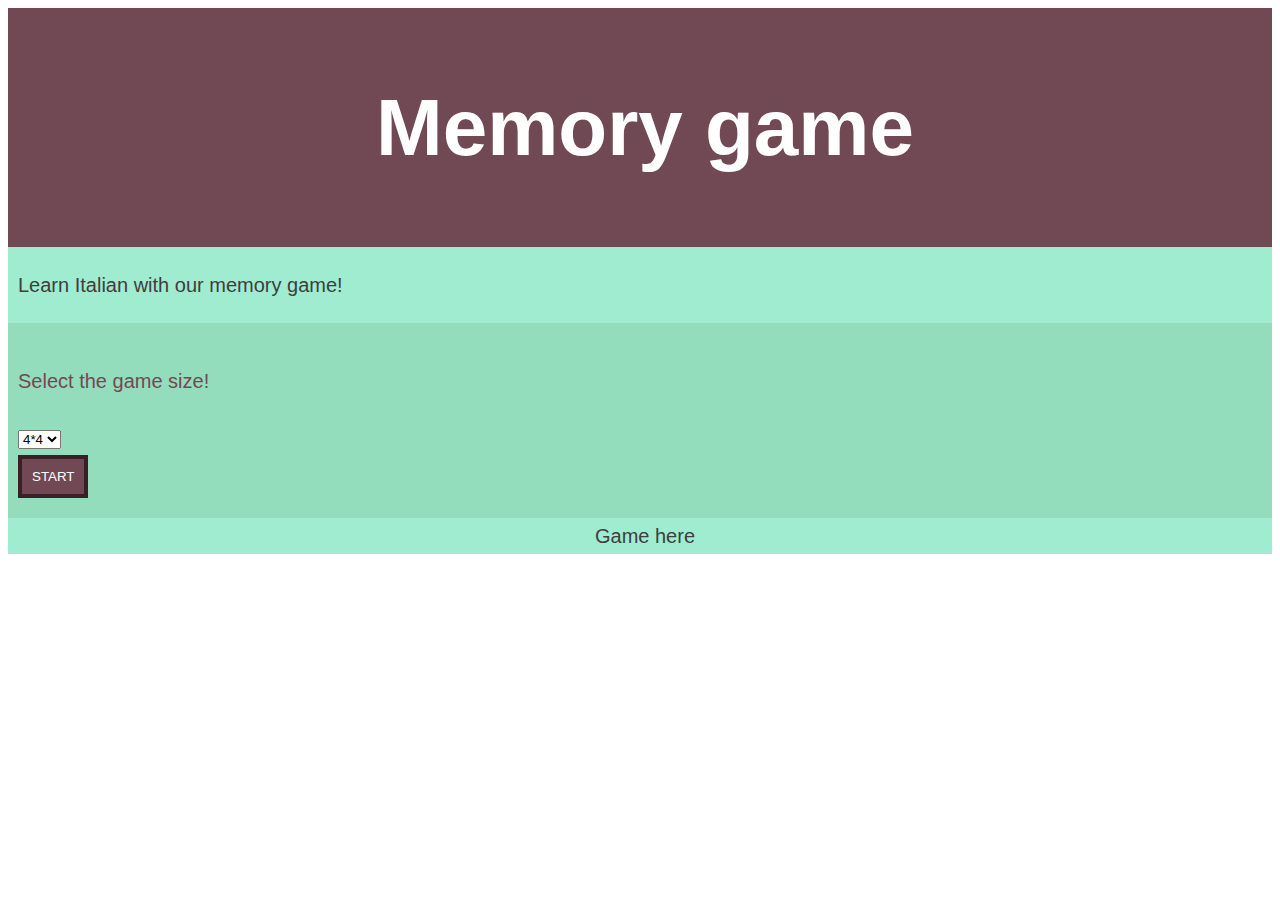
==== index.html @ 039d5519 "Merge origin/master" ====
<!DOCTYPE html>
<!--
To change this license header, choose License Headers in Project Properties.
To change this template file, choose Tools | Templates
and open the template in the editor.
-->
<html>
    <head>
        <title>MemoryGame</title>
        <meta charset="UTF-8">
        <meta name="viewport" content="width=device-width, initial-scale=1.0">
        <script src="Js/myJS.js"></script>
        <link rel="stylesheet" href="css/style.css">

    </head>
    <body>
        <div class="container-fluid bg-1 text-center title"><h1>Memory game</h1></div>
         <div class= "description bg-2 container-fluid">Learn Italian with our memory game!</div>
         <div class= "size_class bg-3 container-fluid">
             <p>Select the game size! </p>
             <select id="size">
                 <option value="4">4*4</option>
                 <option value="5">5*5</option>
                 <option value="6">6*6</option>
                 <option value="7">7*7</option>
                 <option value="8">8*8</option>
             </select>
             <br><button  class="button-1" onclick ="tableCreate()">Start</button>
         </div>
         <div class="game bg-2 text-center">
             Game here
             <div class="table">

                 <table id="table">
                    
                 </table>
             </div>
             
             
         </div> 
         
         
    </body>
   
</html>
---- css/style.css ----
/*
To change this license header, choose License Headers in Project Properties.
To change this template file, choose Tools | Templates
and open the template in the editor.
*/

body {
    font: 20px Verdana, sans-serif;
    line-height: 1.8;
    color: #88bb92;
}

.bg-1 {
    background-color: #714955; /* Red */
    color: #ffffff;
}

.bg-2 {
    background-color: #a0ecd0; /* Light green */
    color: #3e3e3e;
    padding-left: 10px;
}

.bg-3 {
    background-color: #94ddbc; /* Sea green */
    color: #714955;
}

.container-fluid {
    padding-top: 20px;
    padding-bottom: 20px;
    padding-left: 10px;
  }
  
  .text-center {
      text-align: center;
  }
  
  .title {
      font: 40px Verdana, sans-serif;
  }
  
  .button-1 {
    color: #ffffff !important;
    text-transform: uppercase;
    text-decoration: none;
    background: #714955;
    padding: 10px;
    border: 4px solid #392027 !important;
    display: inline-block;
    transition: all 0.4s ease 0s;
}

.button-1:hover {
    color: #714955 !important;
    background: #ccf6e7;
    border-color: #ccf6e7 !important;
    transition: all 0.4s ease 0s;
}
  
  .margin {
      margin-bottom: 20px
      
  }
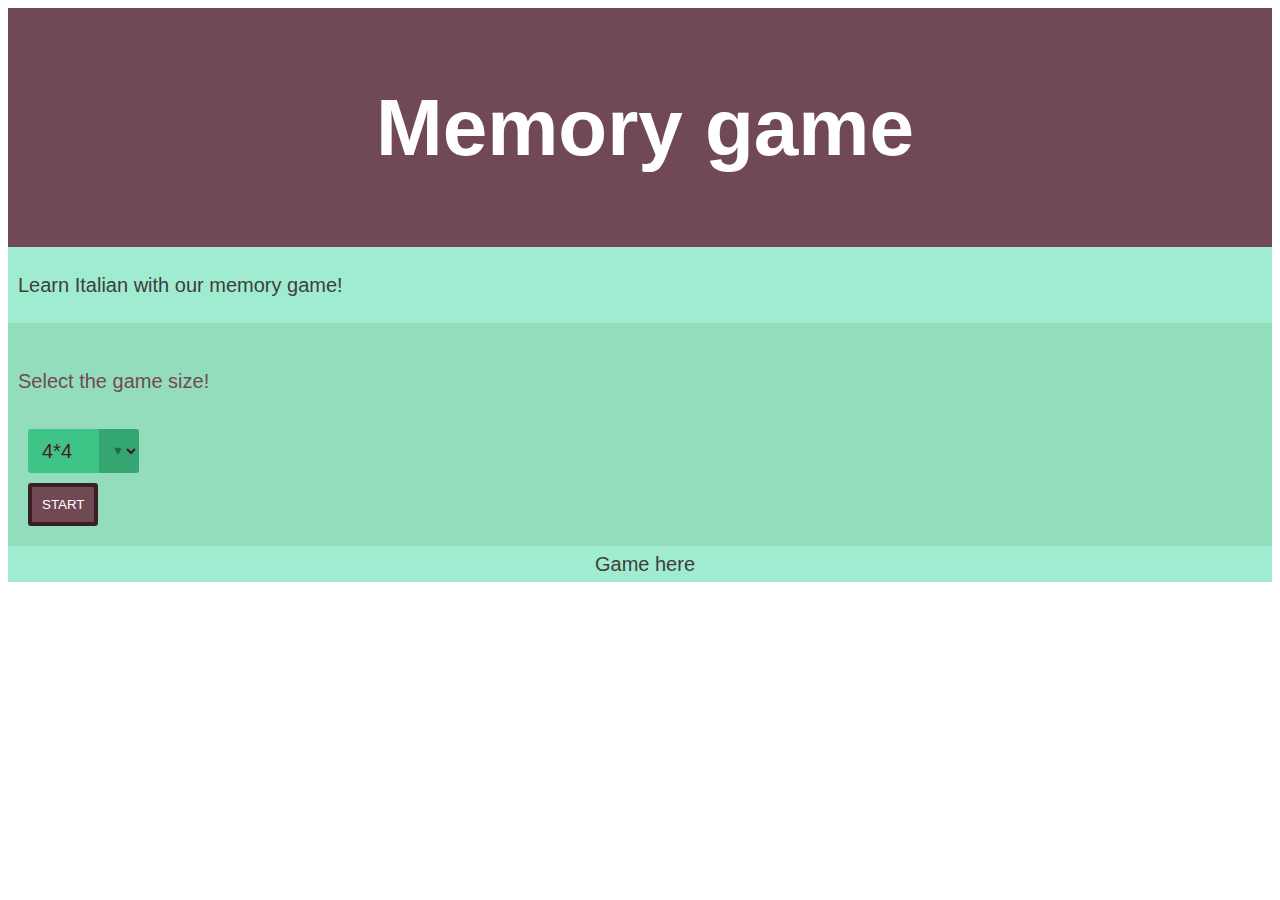
==== commit 3eb0619d: "Merge origin/master" ====
--- a/index.html
+++ b/index.html
@@ -18,6 +18,7 @@
          <div class= "description bg-2 container-fluid">Learn Italian with our memory game!</div>
          <div class= "size_class bg-3 container-fluid">
              <p>Select the game size! </p>
+             <span class="custom-dropdown">
              <select id="size">
                  <option value="4">4*4</option>
                  <option value="5">5*5</option>
@@ -25,6 +26,7 @@
                  <option value="7">7*7</option>
                  <option value="8">8*8</option>
              </select>
+             </span>
              <br><button  class="button-1" onclick ="tableCreate()">Start</button>
          </div>
          <div class="game bg-2 text-center">
--- a/css/style.css
+++ b/css/style.css
@@ -46,7 +46,9 @@
     text-decoration: none;
     background: #714955;
     padding: 10px;
+    margin-left: 10px;
     border: 4px solid #392027 !important;
+    border-radius: 3px;
     display: inline-block;
     transition: all 0.4s ease 0s;
 }
@@ -62,3 +64,67 @@
       margin-bottom: 20px
       
   }
+  
+  /*custom dropdown*/
+  
+  .custom-dropdown {
+  position: relative;
+  display: inline-block;
+  vertical-align: middle;
+  margin: 10px; /* demo only */
+}
+
+.custom-dropdown select {
+  background-color: #3ec487;
+  color: #4f1828;
+  font-size: inherit;
+  padding: .5em;
+  padding-right: 2.5em; 
+  border: 0;
+  margin: 0;
+  border-radius: 3px;
+  text-indent: 0.01px;
+  text-overflow: '';
+  -webkit-appearance: button; /* hide default arrow in chrome OSX */
+}
+
+.custom-dropdown::before,
+.custom-dropdown::after {
+  content: "";
+  position: absolute;
+  pointer-events: none;
+}
+
+.custom-dropdown::after { /*  Custom dropdown arrow */
+  content: "\25BC";
+  height: 1em;
+  font-size: .625em;
+  line-height: 1;
+  right: 1.2em;
+  top: 50%;
+  margin-top: -.5em;
+}
+
+.custom-dropdown::before { /*  Custom dropdown arrow cover */
+  width: 2em;
+  right: 0;
+  top: 0;
+  bottom: 0;
+  border-radius: 0 3px 3px 0;
+}
+
+.custom-dropdown select[disabled] {
+  color: rgba(0,0,0,.3);
+}
+
+.custom-dropdown select[disabled]::after {
+  color: rgba(0,0,0,.1);
+}
+
+.custom-dropdown::before {
+  background-color: rgba(0,0,0,.15);
+}
+
+.custom-dropdown::after {
+  color: rgba(0,0,0,.4);
+}
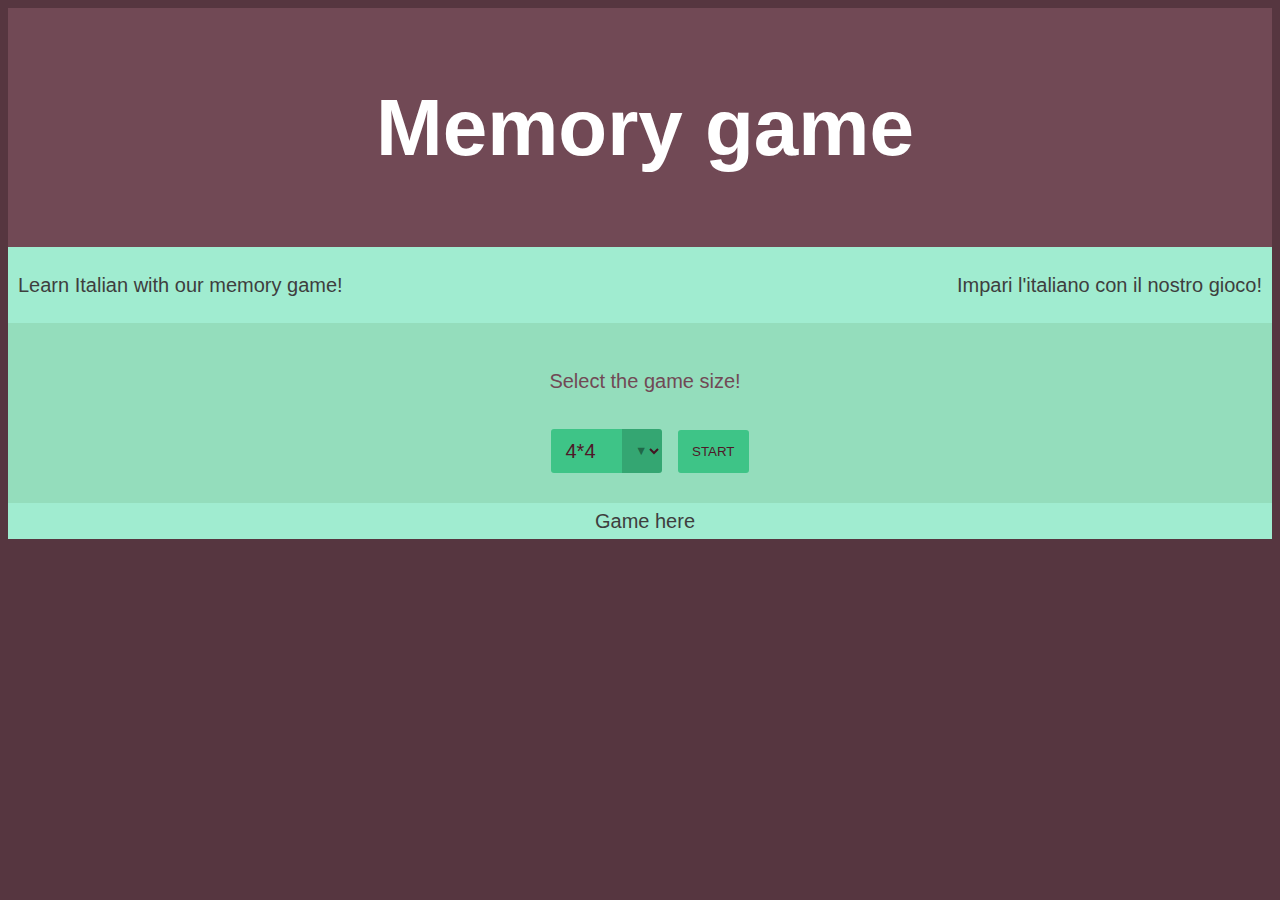
==== commit 7371ff75: "Merge origin/master" ====
--- a/index.html
+++ b/index.html
@@ -15,10 +15,12 @@
     </head>
     <body>
         <div class="container-fluid bg-1 text-center title"><h1>Memory game</h1></div>
-         <div class= "description bg-2 container-fluid">Learn Italian with our memory game!</div>
-         <div class= "size_class bg-3 container-fluid">
+         <div class= "description bg-2 container-fluid">Learn Italian with our memory game!
+         <div class="float-right margin-right">Impari l'italiano con il nostro gioco!</div>
+         </div>
+         <div class= "size_class bg-3 container-fluid text-center">
              <p>Select the game size! </p>
-             <span class="custom-dropdown">
+             <span class="custom-dropdown center">
              <select id="size">
                  <option value="4">4*4</option>
                  <option value="5">5*5</option>
@@ -27,7 +29,7 @@
                  <option value="8">8*8</option>
              </select>
              </span>
-             <br><button  class="button-1" onclick ="tableCreate()">Start</button>
+             <button  class="button-1" onclick ="tableCreate()">Start</button>
          </div>
          <div class="game bg-2 text-center">
              Game here
--- a/css/style.css
+++ b/css/style.css
@@ -6,6 +6,7 @@
 
 body {
     font: 20px Verdana, sans-serif;
+    background-color: #563640;
     line-height: 1.8;
     color: #88bb92;
 }
@@ -36,18 +37,25 @@
       text-align: center;
   }
   
+  .center{
+     
+  }
+  
   .title {
       font: 40px Verdana, sans-serif;
   }
   
+  .float-right{
+      float: right;
+  }
+  
   .button-1 {
-    color: #ffffff !important;
+    color: #4f1828 !important;
     text-transform: uppercase;
     text-decoration: none;
-    background: #714955;
+    background: #3ec487;
     padding: 10px;
-    margin-left: 10px;
-    border: 4px solid #392027 !important;
+    border: 4px solid #3ec487 !important;
     border-radius: 3px;
     display: inline-block;
     transition: all 0.4s ease 0s;
@@ -65,13 +73,18 @@
       
   }
   
+  .margin-right{
+      margin-right: 10px;
+  }
+  
   /*custom dropdown*/
   
   .custom-dropdown {
   position: relative;
   display: inline-block;
   vertical-align: middle;
-  margin: 10px; /* demo only */
+  margin: 10px;
+  text-align: center;
 }
 
 .custom-dropdown select {
@@ -79,7 +92,7 @@
   color: #4f1828;
   font-size: inherit;
   padding: .5em;
-  padding-right: 2.5em; 
+  padding-right: 2.5em;
   border: 0;
   margin: 0;
   border-radius: 3px;
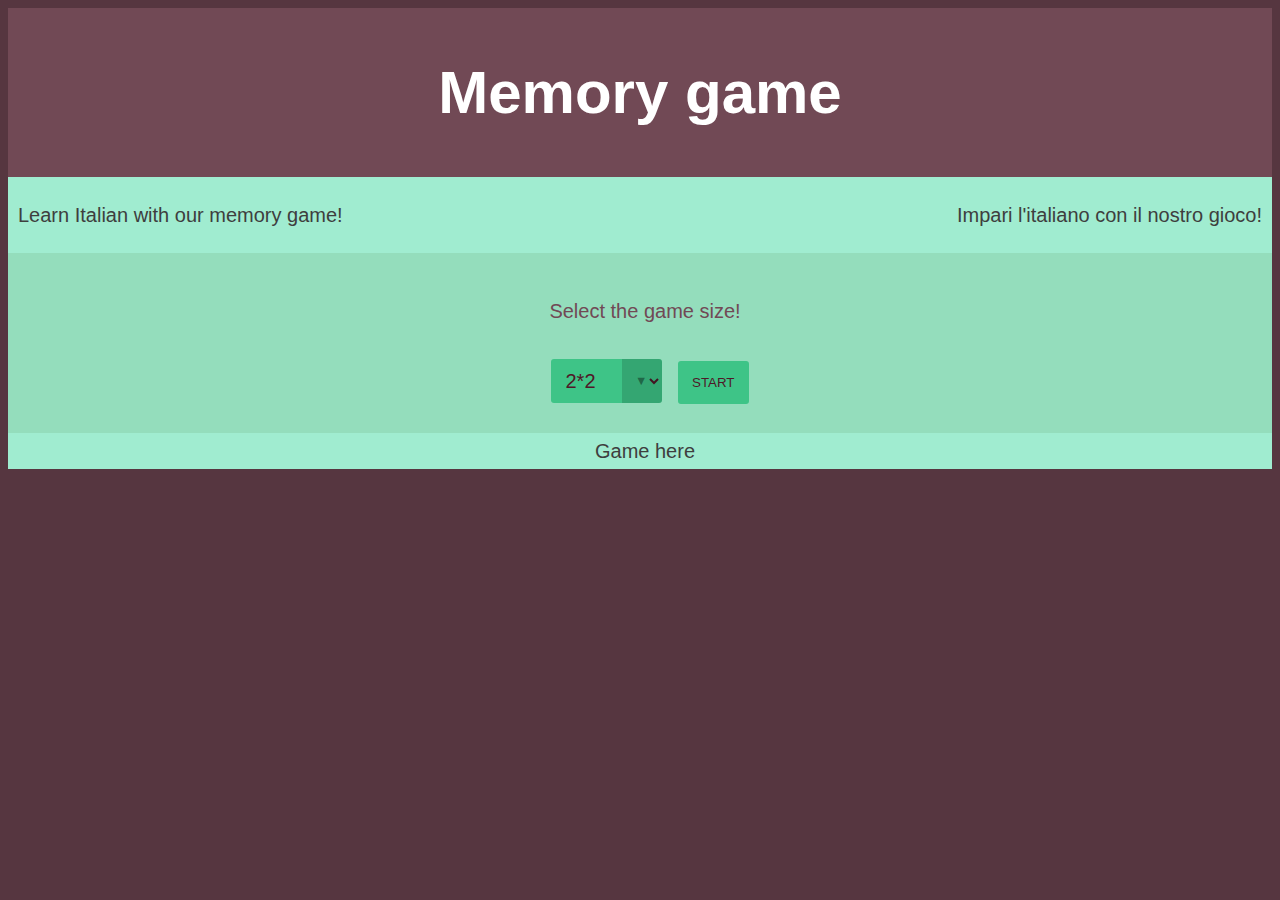
==== commit 7037006e: "Merge origin/master" ====
--- a/index.html
+++ b/index.html
@@ -14,7 +14,7 @@
 
     </head>
     <body>
-        <div class="container-fluid bg-1 text-center title"><h1>Memory game</h1></div>
+        <div class="container-top bg-1 text-center title"><h1>Memory game</h1></div>
          <div class= "description bg-2 container-fluid">Learn Italian with our memory game!
          <div class="float-right margin-right">Impari l'italiano con il nostro gioco!</div>
          </div>
@@ -22,21 +22,21 @@
              <p>Select the game size! </p>
              <span class="custom-dropdown center">
              <select id="size">
+                 <option value="2">2*2</option>
                  <option value="4">4*4</option>
-                 <option value="5">5*5</option>
                  <option value="6">6*6</option>
-                 <option value="7">7*7</option>
-                 <option value="8">8*8</option>
+                 
+                 
              </select>
              </span>
-             <button  class="button-1" onclick ="tableCreate()">Start</button>
+             <button  class="button-1" onclick ="wordsFiller(words)">Start</button>
          </div>
          <div class="game bg-2 text-center">
              Game here
              <div class="table">
 
                  <table id="table">
-                    
+                   
                  </table>
              </div>
              
--- a/css/style.css
+++ b/css/style.css
@@ -27,6 +27,11 @@
     color: #714955;
 }
 
+.container-top{
+    padding-top: 10px;
+    padding-bottom: 10px;
+}
+
 .container-fluid {
     padding-top: 20px;
     padding-bottom: 20px;
@@ -42,7 +47,7 @@
   }
   
   .title {
-      font: 40px Verdana, sans-serif;
+      font: 30px Verdana, sans-serif;
   }
   
   .float-right{
@@ -141,3 +146,18 @@
 .custom-dropdown::after {
   color: rgba(0,0,0,.4);
 }
+table{
+    border-collapse: collapse;
+    table-layout: fixed;
+    border: 1px solid black;
+    width: 100%;
+}
+.selected{
+    background-color: #3ec487;
+}
+.cell{
+    background-color: #714955;
+}
+.guessed{
+    background-color: gray;
+}
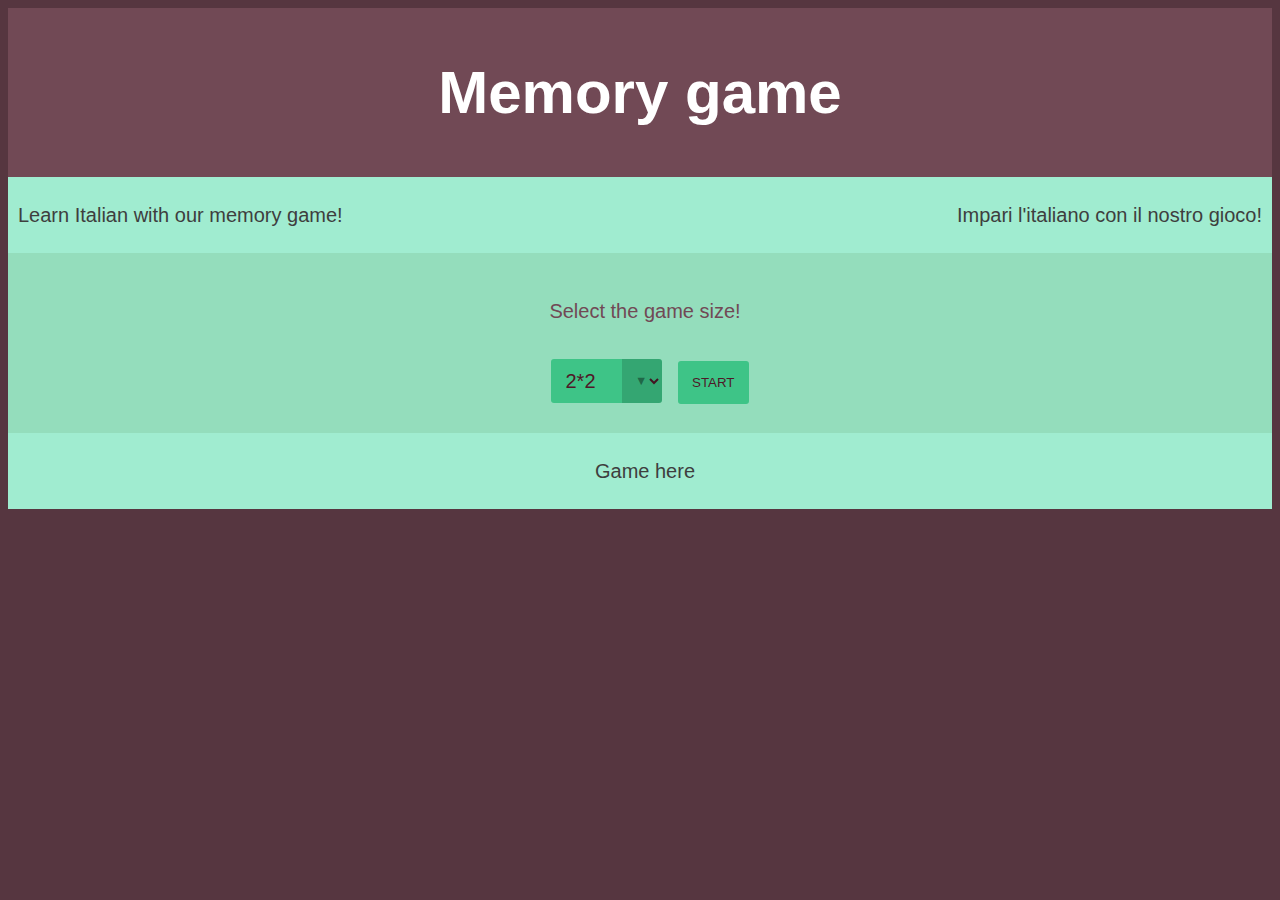
==== commit 46ada148: "Merge origin/master" ====
--- a/index.html
+++ b/index.html
@@ -31,7 +31,7 @@
              </span>
              <button  class="button-1" onclick ="wordsFiller(words)">Start</button>
          </div>
-         <div class="game bg-2 text-center">
+         <div class="game bg-2 text-center container-fluid">
              Game here
              <div class="table">
 
--- a/css/style.css
+++ b/css/style.css
@@ -146,11 +146,16 @@
 .custom-dropdown::after {
   color: rgba(0,0,0,.4);
 }
+
+/*table*/
+
 table{
     border-collapse: collapse;
     table-layout: fixed;
     border: 1px solid black;
-    width: 100%;
+    width: 60%;
+    margin-left: auto;
+    margin-right: auto;
 }
 .selected{
     background-color: #3ec487;
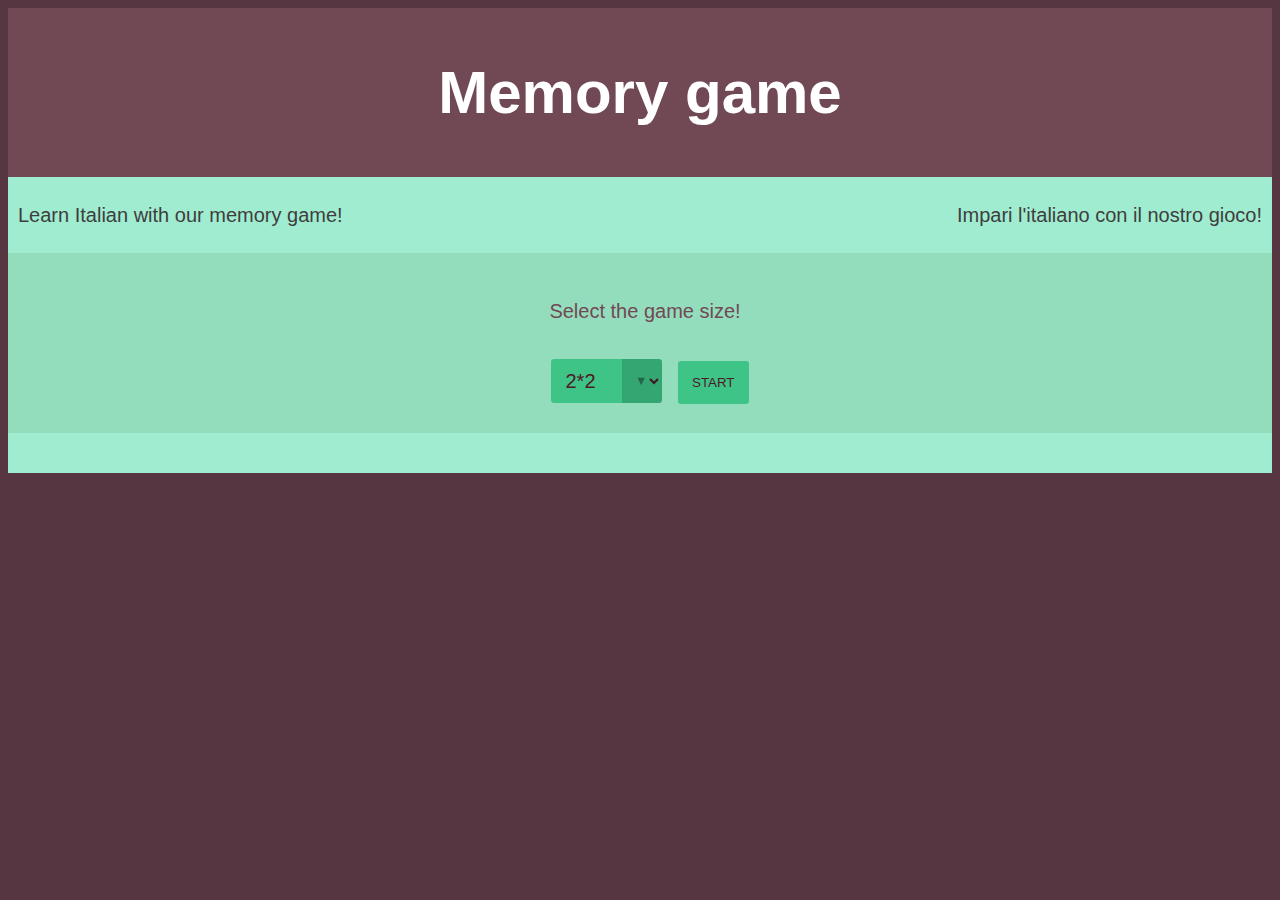
==== commit b2c31557: "Merge origin/master" ====
--- a/index.html
+++ b/index.html
@@ -32,7 +32,6 @@
              <button  class="button-1" onclick ="wordsFiller(words)">Start</button>
          </div>
          <div class="game bg-2 text-center container-fluid">
-             Game here
              <div class="table">
 
                  <table id="table">
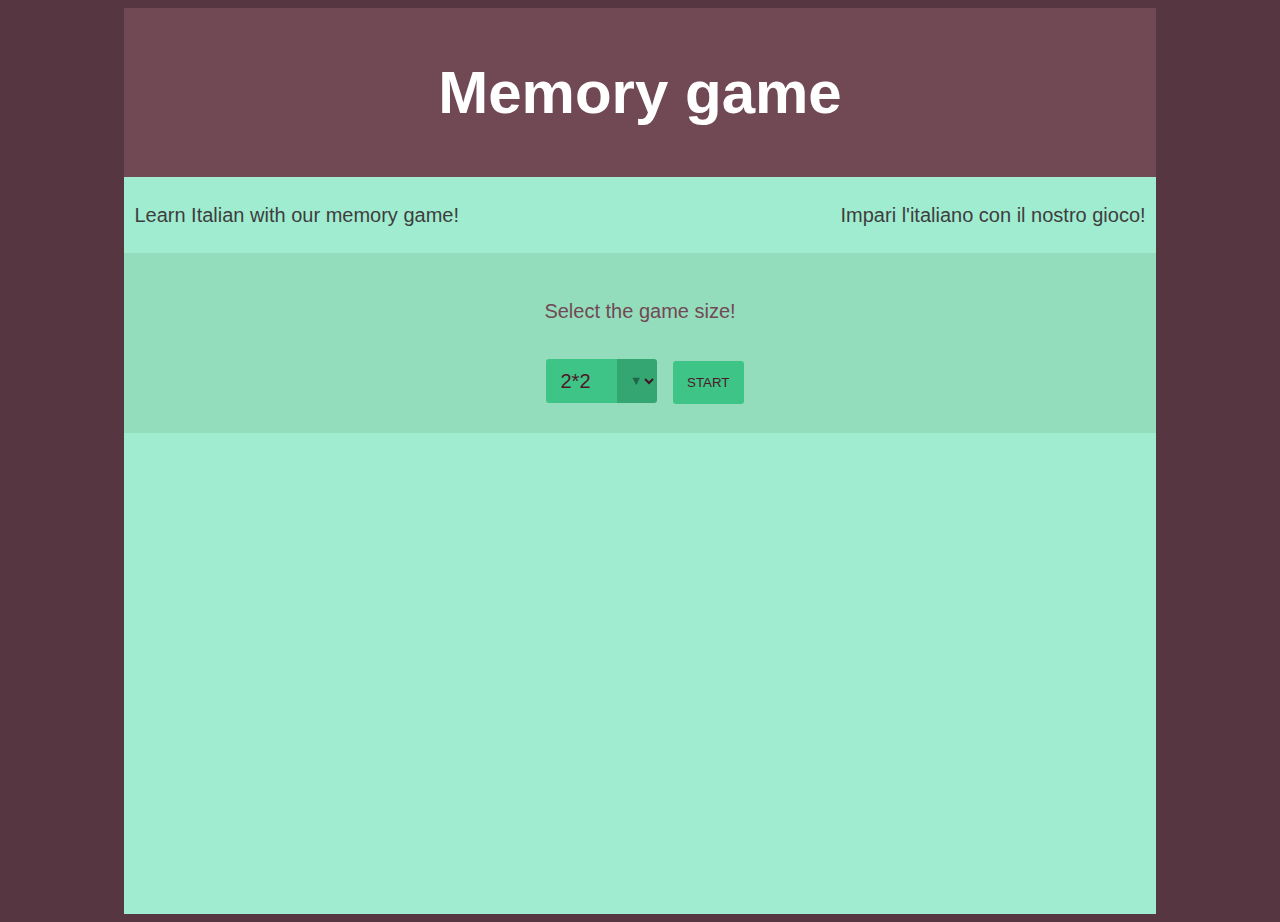
==== commit c72d3b24: "Merge origin/master" ====
--- a/index.html
+++ b/index.html
@@ -15,8 +15,8 @@
     </head>
     <body>
         <div class="container-top bg-1 text-center title"><h1>Memory game</h1></div>
-         <div class= "description bg-2 container-fluid">Learn Italian with our memory game!
-         <div class="float-right margin-right">Impari l'italiano con il nostro gioco!</div>
+        <div class= "description bg-2 container-fluid">Learn Italian with our memory game!
+         <div class="float-right">Impari l'italiano con il nostro gioco!</div>
          </div>
          <div class= "size_class bg-3 container-fluid text-center">
              <p>Select the game size! </p>
@@ -31,6 +31,12 @@
              </span>
              <button  class="button-1" onclick ="wordsFiller(words)">Start</button>
          </div>
+        <div class="victory" id="endScreen" style="display: none">
+            <br>Wictory! Congratulations!<br>Vittoria! Congratulazioni!<br>Try it once more!
+        
+        
+        
+        </div>
          <div class="game bg-2 text-center container-fluid">
              <div class="table">
 
--- a/css/style.css
+++ b/css/style.css
@@ -8,7 +8,7 @@
     font: 20px Verdana, sans-serif;
     background-color: #563640;
     line-height: 1.8;
-    color: #88bb92;
+    color: #88bb92; 
 }
 
 .bg-1 {
@@ -19,7 +19,6 @@
 .bg-2 {
     background-color: #a0ecd0; /* Light green */
     color: #3e3e3e;
-    padding-left: 10px;
 }
 
 .bg-3 {
@@ -30,20 +29,33 @@
 .container-top{
     padding-top: 10px;
     padding-bottom: 10px;
+    padding-left: 10px;
+    padding-right: 10px;
+    width: 80%;
+    margin-left: auto;
+    margin-right: auto;
 }
 
 .container-fluid {
     padding-top: 20px;
     padding-bottom: 20px;
     padding-left: 10px;
+    padding-right: 10px;
+    width: 80%;
+    margin-left: auto;
+    margin-right: auto;
+    margin-top: auto;
+    margin-bottom: auto;
   }
+  
+ 
   
   .text-center {
       text-align: center;
   }
   
-  .center{
-     
+  .game{
+      min-height: 49vh;
   }
   
   .title {
@@ -78,9 +90,6 @@
       
   }
   
-  .margin-right{
-      margin-right: 10px;
-  }
   
   /*custom dropdown*/
   
@@ -156,6 +165,7 @@
     width: 60%;
     margin-left: auto;
     margin-right: auto;
+    
 }
 .selected{
     background-color: #3ec487;
@@ -166,3 +176,20 @@
 .guessed{
     background-color: gray;
 }
+.victory{
+    box-sizing: border-box;
+    text-align: center;
+    z-index: 1000;
+    position: absolute;
+    padding: 20px;
+    margin-left: auto;
+    margin-right: auto;
+    width: 50%;
+    color: white;
+    max-width: 400px;
+    border:1px solid #563640;
+    border-radius: 3px;
+    background-color: #714955;
+    left: 0;
+    right: 0;
+}
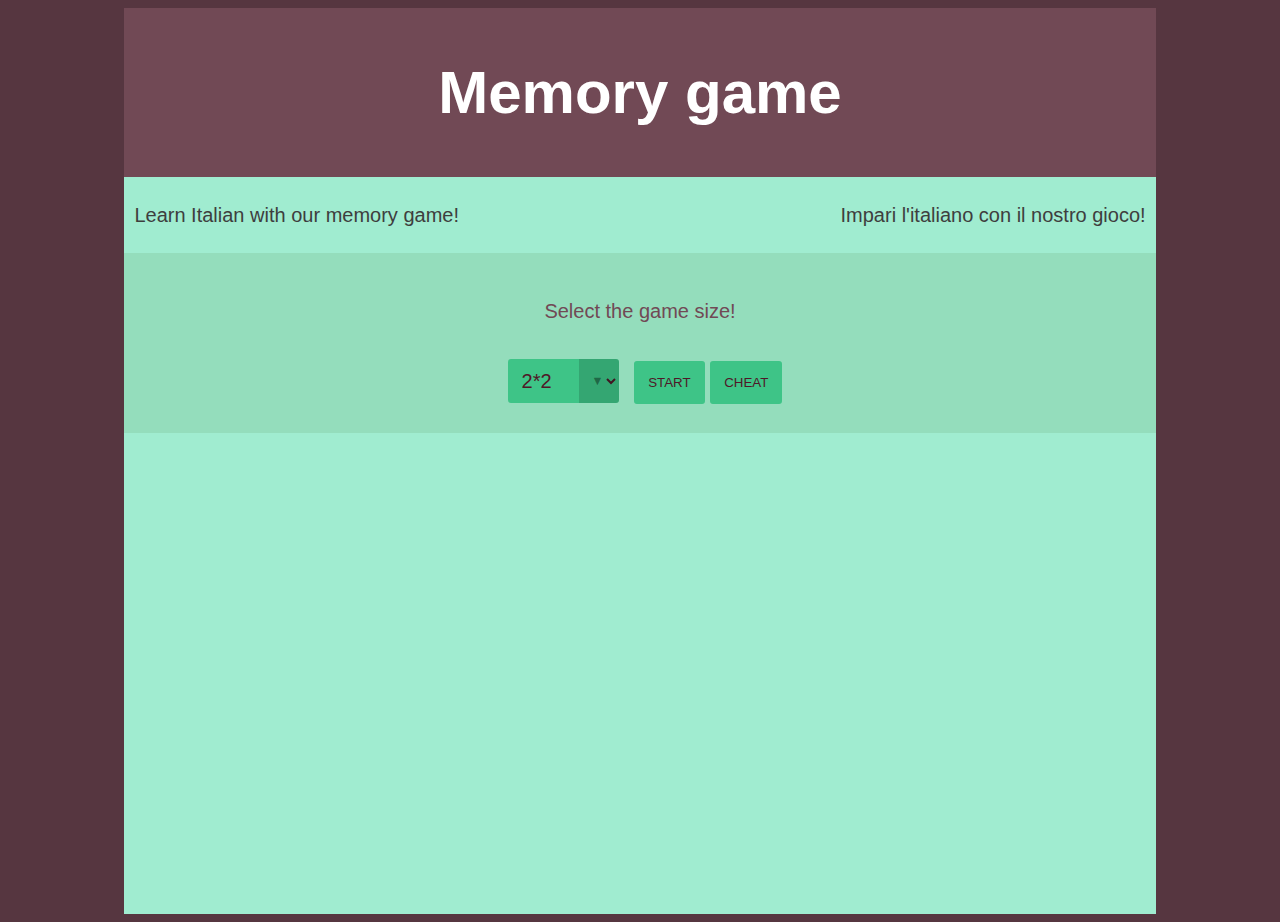
==== commit 0a7c3be3: "" ====
--- a/index.html
+++ b/index.html
@@ -29,10 +29,15 @@
                  
              </select>
              </span>
-             <button  class="button-1" onclick ="wordsFiller(words)">Start</button>
+             <button  class="button-1" id="poga" onclick ="wordsFiller(words,0,0)">Start</button>
+             <button  class="button-1" id="poga1" onclick ="victory(true)">cheat</button>
          </div>
         <div class="victory" id="endScreen" style="display: none">
-            <br>Wictory! Congratulations!<br>Vittoria! Congratulazioni!<br>Try it once more!
+            <br>Wictory! Congratulations!<br>Vittoria! Congratulazioni!<br>Moves: <var id="skaits"></var> Time: <var id="time"></var> seconds<br>Try it once more!<br>
+            
+            <button class = "button-1" onclick="wordsFiller(words,2,0)">2x2</button>
+            <button class = "button-1" onclick="wordsFiller(words,4,1)">4x4</button>
+            <button class = "button-1" onclick="wordsFiller(words,6,2)">6x6</button>
         
         
         
--- a/css/style.css
+++ b/css/style.css
@@ -181,6 +181,7 @@
     text-align: center;
     z-index: 1000;
     position: absolute;
+    margin-top: -100px;
     padding: 20px;
     margin-left: auto;
     margin-right: auto;
